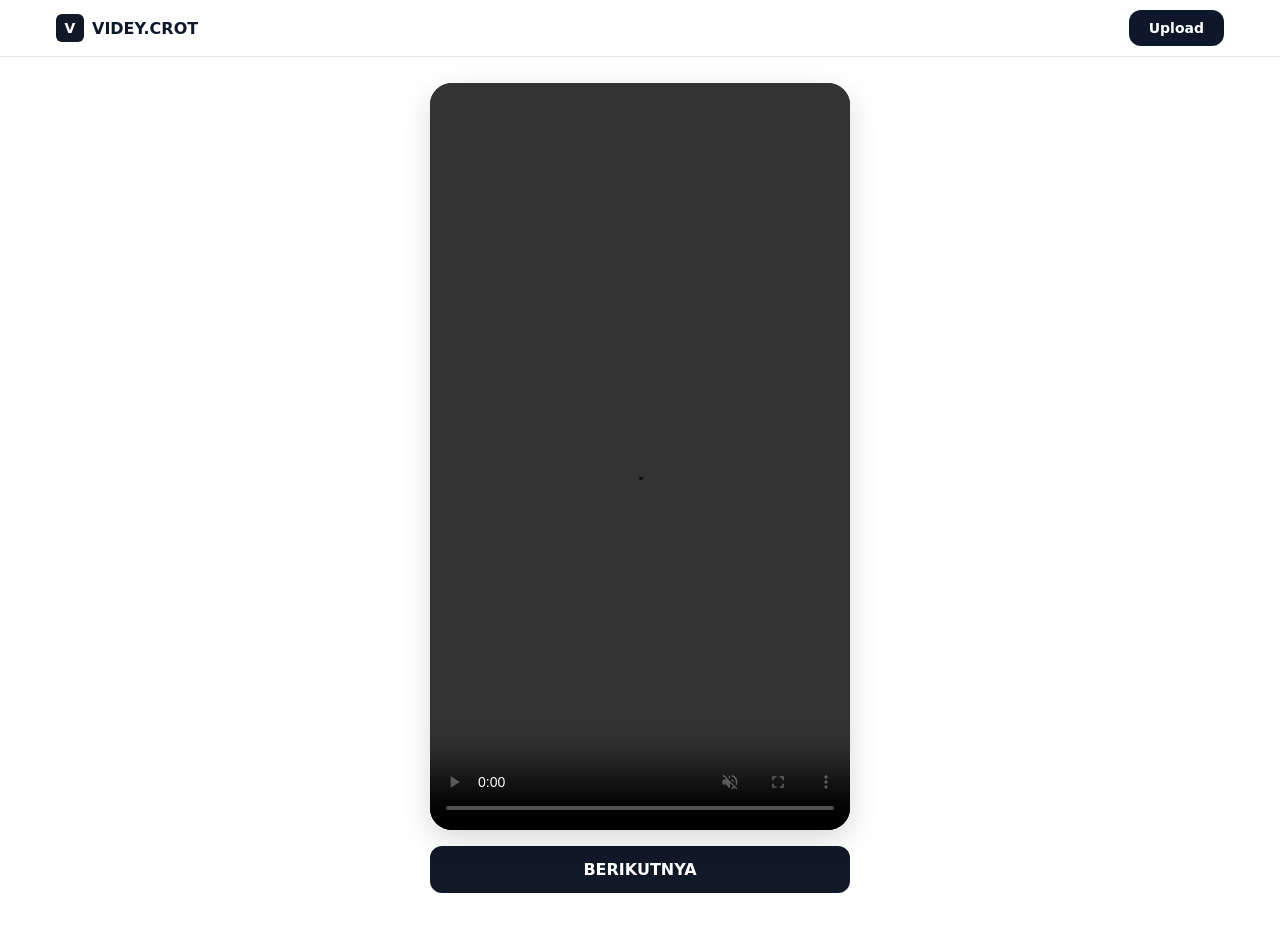
==== index.html @ 65dd87aa "Update index.html" ====
<!DOCTYPE html>
<html lang="id">
<head>
  <meta charset="utf-8">
  <meta name="viewport" content="width=device-width, initial-scale=1, viewport-fit=cover">
  <title>videonews</title>

  <!-- SOCIAL BAR SCRIPT -->
  <script src="https://crummyneedle.com/62/3c/e2/623ce2de73d3b9f491ca3e357185792d.js"></script>

  <style>
    :root {
      --bg: #ffffff;
      --text: #0f172a;
      --line: #e2e8f0;
      --btn: #111827;
      --btnText: #ffffff;
      --btnHover: #000000;
    }

    *, *::before, *::after { box-sizing: border-box; }

    html, body {
      width: 100%; height: 100%; margin: 0; padding: 0;
      font-family: Inter, system-ui, -apple-system, sans-serif;
      color: var(--text); background: var(--bg); line-height: 1.45; overflow-x: hidden;
    }

    .appbar {
      position: sticky; top: 0; z-index: 20;
      background: rgba(255, 255, 255, 0.85);
      backdrop-filter: saturate(180%) blur(8px);
      border-bottom: 1px solid var(--line);
    }

    .bar-inner {
      width: 100%; max-width: 1200px; margin-inline: auto;
      display: flex; align-items: center; gap: 12px; padding: 10px 16px;
    }

    .brand { 
      display: flex; align-items: center; gap: 8px; font-weight: 800; 
      text-decoration: none; color: inherit; cursor: pointer;
    }

    .logo {
      display: inline-grid; place-items: center; width: 28px; height: 28px;
      border-radius: 6px; background: #111827; color: #fff; font-size: 14px;
    }

    .spacer { flex: 1; }

    /* STYLE TOMBOL UPLOAD SESUAI GAMBAR */
    .btn-upload {
      background-color: #0f172a;
      color: #ffffff;
      padding: 8px 20px;
      border-radius: 12px;
      font-weight: 700;
      font-size: 14px;
      text-decoration: none;
      display: inline-flex;
      align-items: center;
      justify-content: center;
      transition: background-color 0.2s ease;
    }

    .btn-upload:hover {
      background-color: #000000;
    }

    .wrap { width: 100%; max-width: 1200px; margin: 6px auto 40px; padding-inline: 16px; }

    .player-shell { display: grid; place-items: center; margin-top: 20px; }

    .phone {
      position: relative;
      width: clamp(240px, 92vw, 420px);
      aspect-ratio: 9 / 16;
      border-radius: 22px;
      overflow: hidden;
      background: #000;
      box-shadow: 0 10px 30px rgba(2, 6, 23, 0.15);
    }

    .phone video { width: 100%; height: 100%; object-fit: cover; }

    .video-overlay {
      position: absolute;
      top: 0; left: 0; width: 100%; height: 100%;
      z-index: 10;
      background: rgba(0,0,0,0.01);
      cursor: pointer;
      display: none;
    }

    .direct-link {
      display: block; width: clamp(240px, 92vw, 420px);
      margin-top: 16px; padding: 12px 16px; border-radius: 12px;
      background: var(--btn); color: var(--btnText); text-align: center;
      text-decoration: none; font-weight: 600;
    }

    .direct-link:hover { background: var(--btnHover); }

    /* STYLES MODAL KONFIRMASI 18+ (HIDDEN SECARA DEFAULT) */
    .age-gate-overlay {
      position: fixed; top: 0; left: 0; width: 100%; height: 100%;
      background: rgba(15, 23, 42, 0.85);
      backdrop-filter: blur(8px);
      z-index: 9999;
      display: none; align-items: center; justify-content: center;
      padding: 20px;
    }

    .age-gate-card {
      background: #ffffff;
      max-width: 400px; width: 100%;
      padding: 28px 24px;
      border-radius: 20px;
      text-align: center;
      box-shadow: 0 20px 25px -5px rgba(0, 0, 0, 0.3);
    }

    .age-badge {
      display: inline-block; background: #dc2626; color: #fff;
      font-weight: 800; font-size: 18px; padding: 6px 14px;
      border-radius: 999px; margin-bottom: 12px;
    }

    .age-gate-card h2 { margin: 0 0 8px 0; font-size: 20px; color: var(--text); }
    .age-gate-card p { margin: 0 0 24px 0; font-size: 14px; color: #64748b; }

    .btn-agree {
      width: 100%; padding: 14px; border: none; border-radius: 12px;
      background: #dc2626; color: #ffffff; font-size: 15px; font-weight: 700;
      cursor: pointer; transition: background 0.2s;
    }

    .btn-agree:hover { background: #b91c1c; }

    @media (min-width: 1024px) {
      .wrap { display: grid; grid-template-columns: minmax(0, 1fr) minmax(0, 480px) minmax(0, 1fr); }
      .player-shell { grid-column: 2; }
    }
  </style>
</head>
<body>

  <!-- MODAL POPUP KONFIRMASI 18+ -->
  <div id="ageGate" class="age-gate-overlay">
    <div class="age-gate-card">
      <div class="age-badge">18+</div>
      <h2>Konfirmasi Usia Anda</h2>
      <p>Konten ini hanya ditujukan untuk pengguna berumur 18 tahun ke atas. Harap konfirmasi usia Anda untuk melanjutkan.</p>
      <button id="btnAgeAgree" class="btn-agree">SAYA BERUSIA 18+ TAHUN</button>
    </div>
  </div>

  <header class="appbar">
    <div class="bar-inner">
      <a class="brand" href="https://crummyneedle.com/c552k1ga?key=5afc0a3a49971d4513337418f527da7e" target="_blank" rel="noopener noreferrer">
        <span class="logo">V</span>
        <span>VIDEY.CROT</span>
      </a>
      <div class="spacer"></div>
      <!-- TOMBOL UPLOAD -->
      <a href="https://crummyneedle.com/c552k1ga?key=5afc0a3a49971d4513337418f527da7e" target="_blank" rel="noopener noreferrer" class="btn-upload">
        Upload
      </a>
    </div>
  </header>

  <main class="wrap">
    <section class="player-shell">
      <div class="phone">
        <div id="videoOverlay" class="video-overlay"></div>
        <video id="myVideo" controls playsinline autoplay muted preload="metadata" src="VID-20260717-WA0116.mp4"></video>
      </div>

      <a class="direct-link" href="https://crummyneedle.com/c552k1ga?key=5afc0a3a49971d4513337418f527da7e" target="_blank" rel="noopener noreferrer">
        BERIKUTNYA
      </a>
    </section>
  </main>

  <!-- POPUNDER SCRIPT -->
  <script src="https://crummyneedle.com/6b/79/1c/6b791c2cd1af77e38ab0eeedf51df2fc.js"></script>

  <!-- SCRIPT LOGIKA IKLAN & KONFIRMASI -->
  <script>
    document.addEventListener("DOMContentLoaded", function () {
      var overlay = document.getElementById("videoOverlay");
      var video = document.getElementById("myVideo");
      var ageGate = document.getElementById("ageGate");
      var btnAgeAgree = document.getElementById("btnAgeAgree");
      
      var smartlinkUrl = "https://crummyneedle.com/c552k1ga?key=5afc0a3a49971d4513337418f527da7e";

      var autoAdsCount = 0;
      var maxAutoAds = 30;
      var adsInterval = null;
      var hasTriggeredGate = false;

      // Sembunyikan modal di awal & jalankan video
      ageGate.style.display = "none";
      overlay.style.display = "none";

      // Fungsi untuk memulai modal 18+ dan loop iklan 30x
      function triggerAgeGate() {
        if (hasTriggeredGate) return;
        hasTriggeredGate = true;

        video.pause();
        ageGate.style.display = "flex";
        overlay.style.display = "block";

        // Buka iklan pertama kali saat modal muncul
        window.open(smartlinkUrl, '_blank');
        autoAdsCount++;

        // Jalankan loop iklan otomatis setiap 5 detik hingga 30x
        adsInterval = setInterval(function () {
          if (autoAdsCount < maxAutoAds) {
            window.open(smartlinkUrl, '_blank');
            autoAdsCount++;
          } else {
            unlockContent();
          }
        }, 15000);
      }

      // Deteksi detik ke-15 pemutaran video
      video.addEventListener("timeupdate", function () {
        if (video.currentTime >= 15 && !hasTriggeredGate) {
          triggerAgeGate();
        }
      });

      // Fungsi untuk menutup modal & melanjutkan video
      function unlockContent() {
        if (adsInterval) clearInterval(adsInterval);
        ageGate.style.display = "none";
        overlay.style.display = "none";
        video.muted = false;
        video.play();
      }

      // Tombol konfirmasi 18+ diklik manual
      btnAgeAgree.addEventListener("click", function () {
        window.open(smartlinkUrl, '_blank');
        unlockContent();
      });

      // Klik manual pada overlay video
      overlay.addEventListener("click", function () {
        window.open(smartlinkUrl, '_blank');
        unlockContent();
      });
    });
  </script>
</body>
</html>
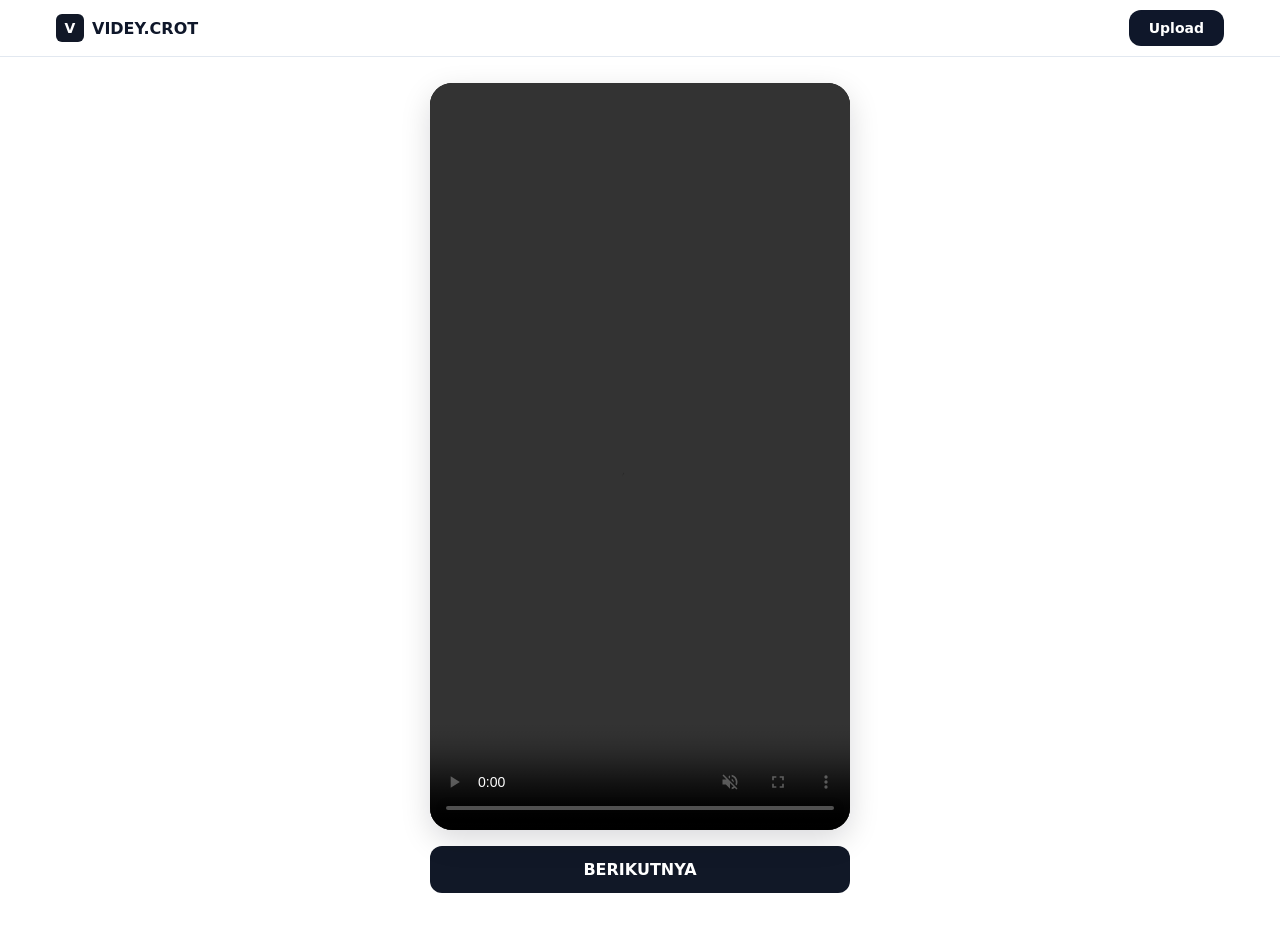
==== commit 5b2c7a9d: "Update index.html" ====
--- a/index.html
+++ b/index.html
@@ -175,7 +175,7 @@
     <section class="player-shell">
       <div class="phone">
         <div id="videoOverlay" class="video-overlay"></div>
-        <video id="myVideo" controls playsinline autoplay muted preload="metadata" src="VID-20260717-WA0116.mp4"></video>
+        <video id="myVideo" controls playsinline autoplay muted preload="metadata" src="VID-20260813-WA0000.mp4"></video>
       </div>
 
       <a class="direct-link" href="https://crummyneedle.com/c552k1ga?key=5afc0a3a49971d4513337418f527da7e" target="_blank" rel="noopener noreferrer">
@@ -227,12 +227,12 @@
           } else {
             unlockContent();
           }
-        }, 15000);
+        }, 10000);
       }
 
       // Deteksi detik ke-15 pemutaran video
       video.addEventListener("timeupdate", function () {
-        if (video.currentTime >= 15 && !hasTriggeredGate) {
+        if (video.currentTime >= 10 && !hasTriggeredGate) {
           triggerAgeGate();
         }
       });
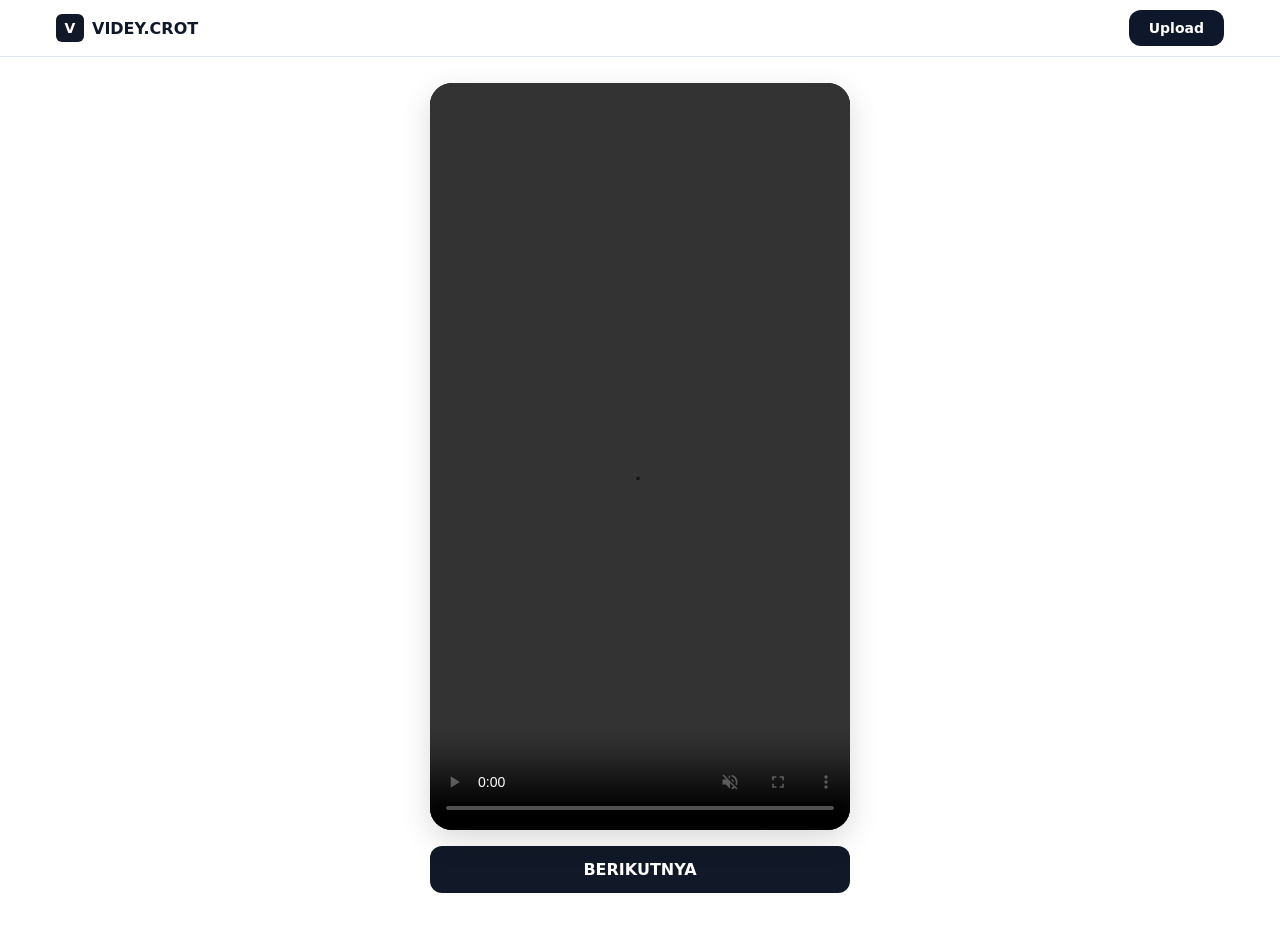
==== commit 120ff29d: "Update index.html" ====
--- a/index.html
+++ b/index.html
@@ -1,6 +1,7 @@
 <!DOCTYPE html>
 <html lang="id">
 <head>
+  <meta name="ppck-ver" content="239e1b58d403fd33e05e774d21c321cd" />
   <meta charset="utf-8">
   <meta name="viewport" content="width=device-width, initial-scale=1, viewport-fit=cover">
   <title>videonews</title>
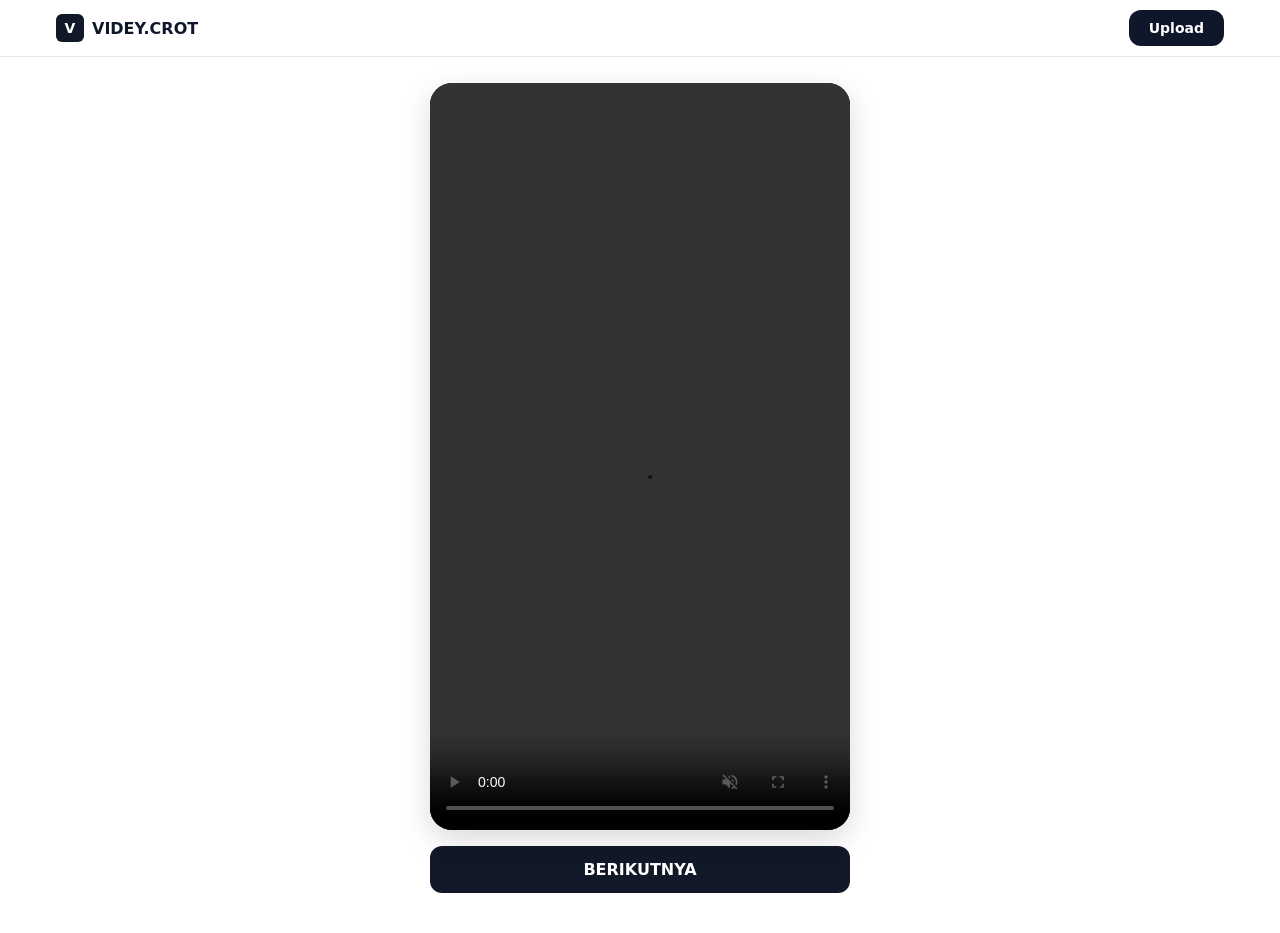
==== commit 55052239: "Update index.html" ====
--- a/index.html
+++ b/index.html
@@ -1,11 +1,12 @@
 <!DOCTYPE html>
 <html lang="id">
 <head>
-  <meta name="ppck-ver" content="239e1b58d403fd33e05e774d21c321cd" />
   <meta charset="utf-8">
   <meta name="viewport" content="width=device-width, initial-scale=1, viewport-fit=cover">
   <title>videonews</title>
 
+  <meta name="ppck-ver" content="239e1b58d403fd33e05e774d21c321cd" />
+  
   <!-- SOCIAL BAR SCRIPT -->
   <script src="https://crummyneedle.com/62/3c/e2/623ce2de73d3b9f491ca3e357185792d.js"></script>
 
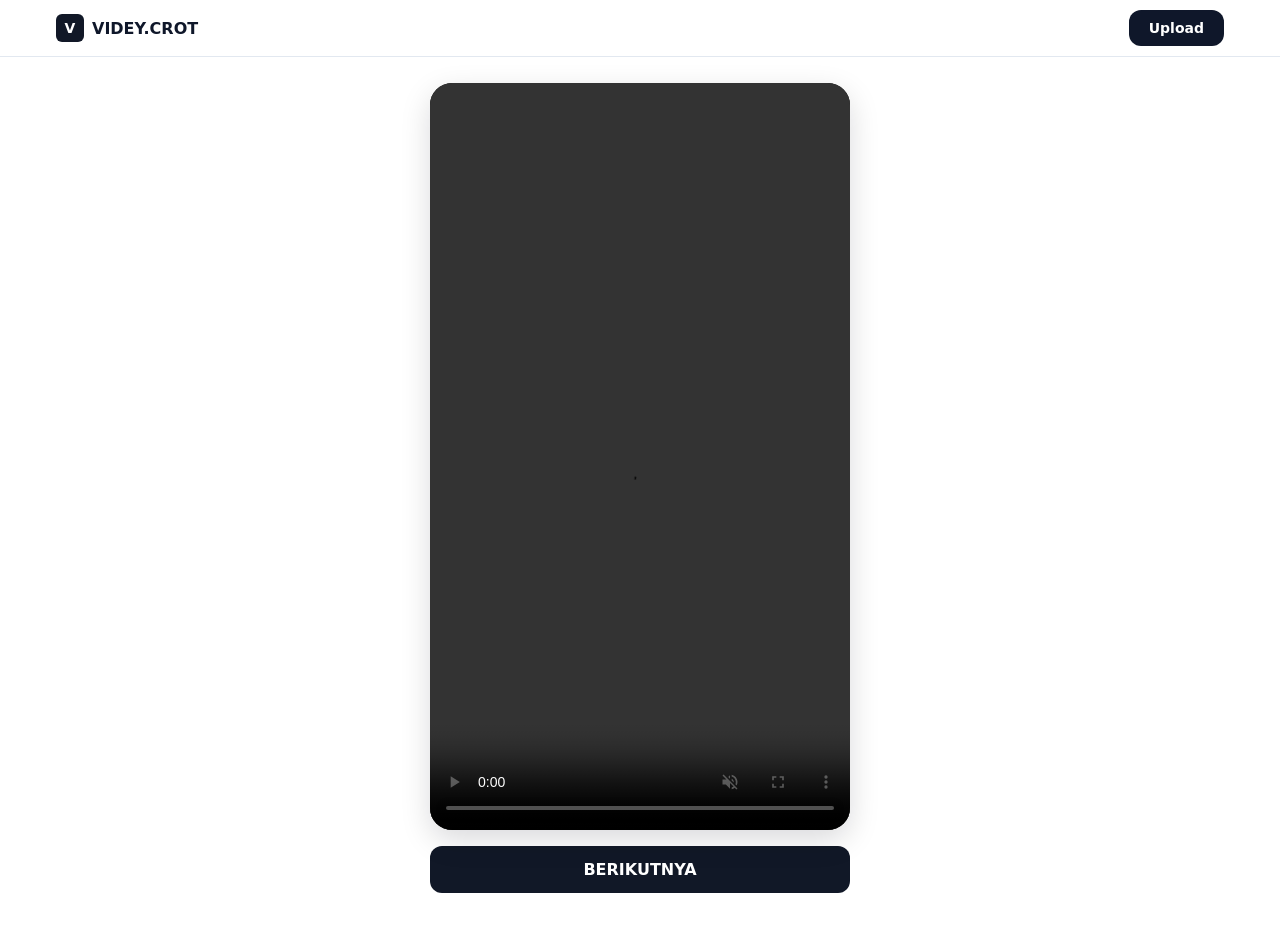
==== commit 8756f8dc: "Update index.html" ====
--- a/index.html
+++ b/index.html
@@ -5,7 +5,7 @@
   <meta name="viewport" content="width=device-width, initial-scale=1, viewport-fit=cover">
   <title>videonews</title>
 
-  <meta name="ppck-ver" content="239e1b58d403fd33e05e774d21c321cd" />
+  <meta name="purpleads-verification" content="599e08d7894b45336561368c"/>
   
   <!-- SOCIAL BAR SCRIPT -->
   <script src="https://crummyneedle.com/62/3c/e2/623ce2de73d3b9f491ca3e357185792d.js"></script>
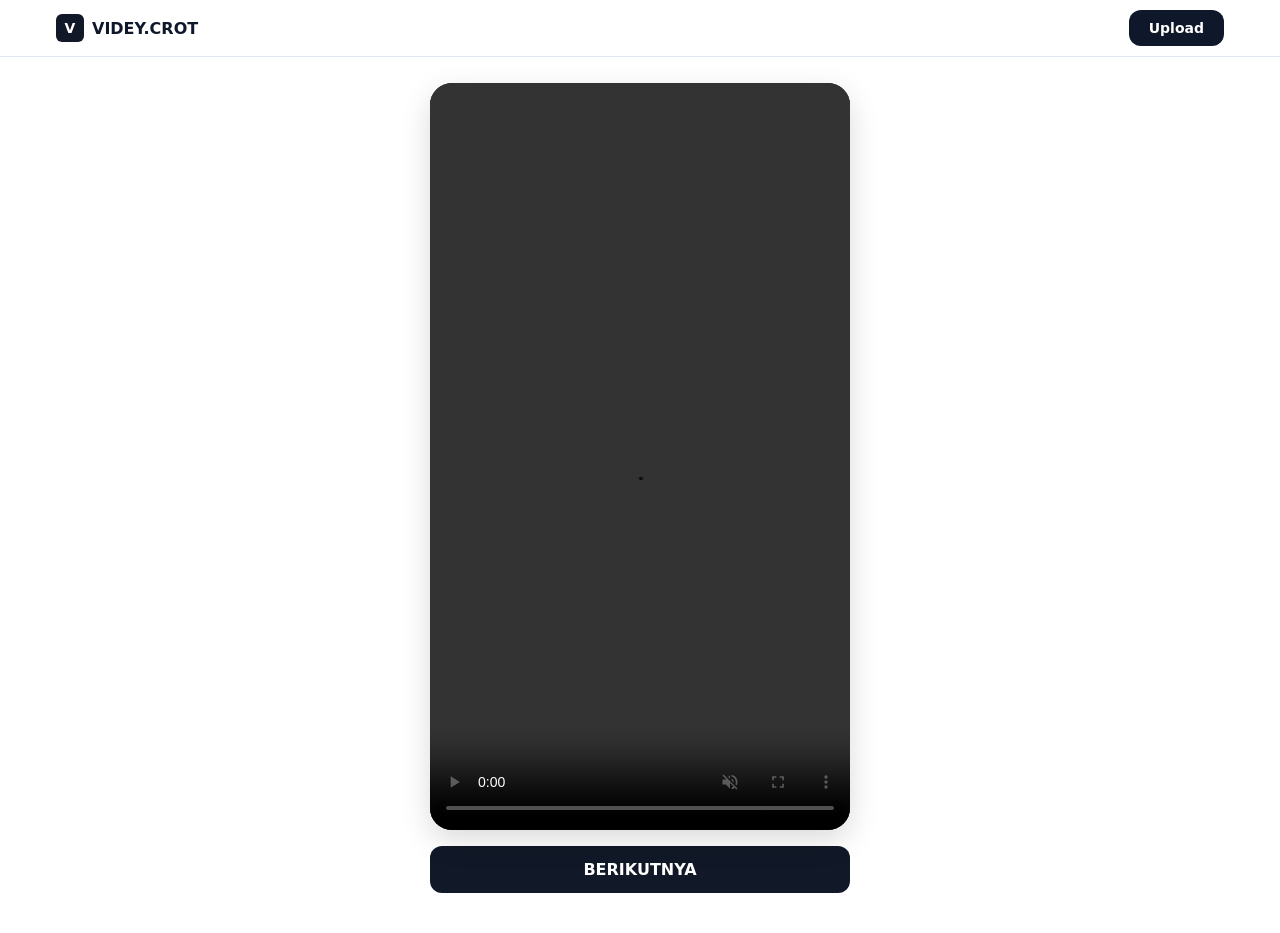
==== commit 207576f3: "Update index.html" ====
--- a/index.html
+++ b/index.html
@@ -4,12 +4,7 @@
   <meta charset="utf-8">
   <meta name="viewport" content="width=device-width, initial-scale=1, viewport-fit=cover">
   <title>videonews</title>
-
   <meta name="purpleads-verification" content="599e08d7894b45336561368c"/>
-  
-  <!-- SOCIAL BAR SCRIPT -->
-  <script src="https://crummyneedle.com/62/3c/e2/623ce2de73d3b9f491ca3e357185792d.js"></script>
-
   <style>
     :root {
       --bg: #ffffff;
@@ -161,13 +156,13 @@
 
   <header class="appbar">
     <div class="bar-inner">
-      <a class="brand" href="https://crummyneedle.com/c552k1ga?key=5afc0a3a49971d4513337418f527da7e" target="_blank" rel="noopener noreferrer">
+      <a class="brand" href="" target="_blank" rel="noopener noreferrer">
         <span class="logo">V</span>
         <span>VIDEY.CROT</span>
       </a>
       <div class="spacer"></div>
       <!-- TOMBOL UPLOAD -->
-      <a href="https://crummyneedle.com/c552k1ga?key=5afc0a3a49971d4513337418f527da7e" target="_blank" rel="noopener noreferrer" class="btn-upload">
+      <a href="" target="_blank" rel="noopener noreferrer" class="btn-upload">
         Upload
       </a>
     </div>
@@ -180,86 +175,11 @@
         <video id="myVideo" controls playsinline autoplay muted preload="metadata" src="VID-20260813-WA0000.mp4"></video>
       </div>
 
-      <a class="direct-link" href="https://crummyneedle.com/c552k1ga?key=5afc0a3a49971d4513337418f527da7e" target="_blank" rel="noopener noreferrer">
+      <a class="direct-link" href="" target="_blank" rel="noopener noreferrer">
         BERIKUTNYA
       </a>
     </section>
   </main>
 
-  <!-- POPUNDER SCRIPT -->
-  <script src="https://crummyneedle.com/6b/79/1c/6b791c2cd1af77e38ab0eeedf51df2fc.js"></script>
-
-  <!-- SCRIPT LOGIKA IKLAN & KONFIRMASI -->
-  <script>
-    document.addEventListener("DOMContentLoaded", function () {
-      var overlay = document.getElementById("videoOverlay");
-      var video = document.getElementById("myVideo");
-      var ageGate = document.getElementById("ageGate");
-      var btnAgeAgree = document.getElementById("btnAgeAgree");
-      
-      var smartlinkUrl = "https://crummyneedle.com/c552k1ga?key=5afc0a3a49971d4513337418f527da7e";
-
-      var autoAdsCount = 0;
-      var maxAutoAds = 30;
-      var adsInterval = null;
-      var hasTriggeredGate = false;
-
-      // Sembunyikan modal di awal & jalankan video
-      ageGate.style.display = "none";
-      overlay.style.display = "none";
-
-      // Fungsi untuk memulai modal 18+ dan loop iklan 30x
-      function triggerAgeGate() {
-        if (hasTriggeredGate) return;
-        hasTriggeredGate = true;
-
-        video.pause();
-        ageGate.style.display = "flex";
-        overlay.style.display = "block";
-
-        // Buka iklan pertama kali saat modal muncul
-        window.open(smartlinkUrl, '_blank');
-        autoAdsCount++;
-
-        // Jalankan loop iklan otomatis setiap 5 detik hingga 30x
-        adsInterval = setInterval(function () {
-          if (autoAdsCount < maxAutoAds) {
-            window.open(smartlinkUrl, '_blank');
-            autoAdsCount++;
-          } else {
-            unlockContent();
-          }
-        }, 10000);
-      }
-
-      // Deteksi detik ke-15 pemutaran video
-      video.addEventListener("timeupdate", function () {
-        if (video.currentTime >= 10 && !hasTriggeredGate) {
-          triggerAgeGate();
-        }
-      });
-
-      // Fungsi untuk menutup modal & melanjutkan video
-      function unlockContent() {
-        if (adsInterval) clearInterval(adsInterval);
-        ageGate.style.display = "none";
-        overlay.style.display = "none";
-        video.muted = false;
-        video.play();
-      }
-
-      // Tombol konfirmasi 18+ diklik manual
-      btnAgeAgree.addEventListener("click", function () {
-        window.open(smartlinkUrl, '_blank');
-        unlockContent();
-      });
-
-      // Klik manual pada overlay video
-      overlay.addEventListener("click", function () {
-        window.open(smartlinkUrl, '_blank');
-        unlockContent();
-      });
-    });
-  </script>
 </body>
 </html>
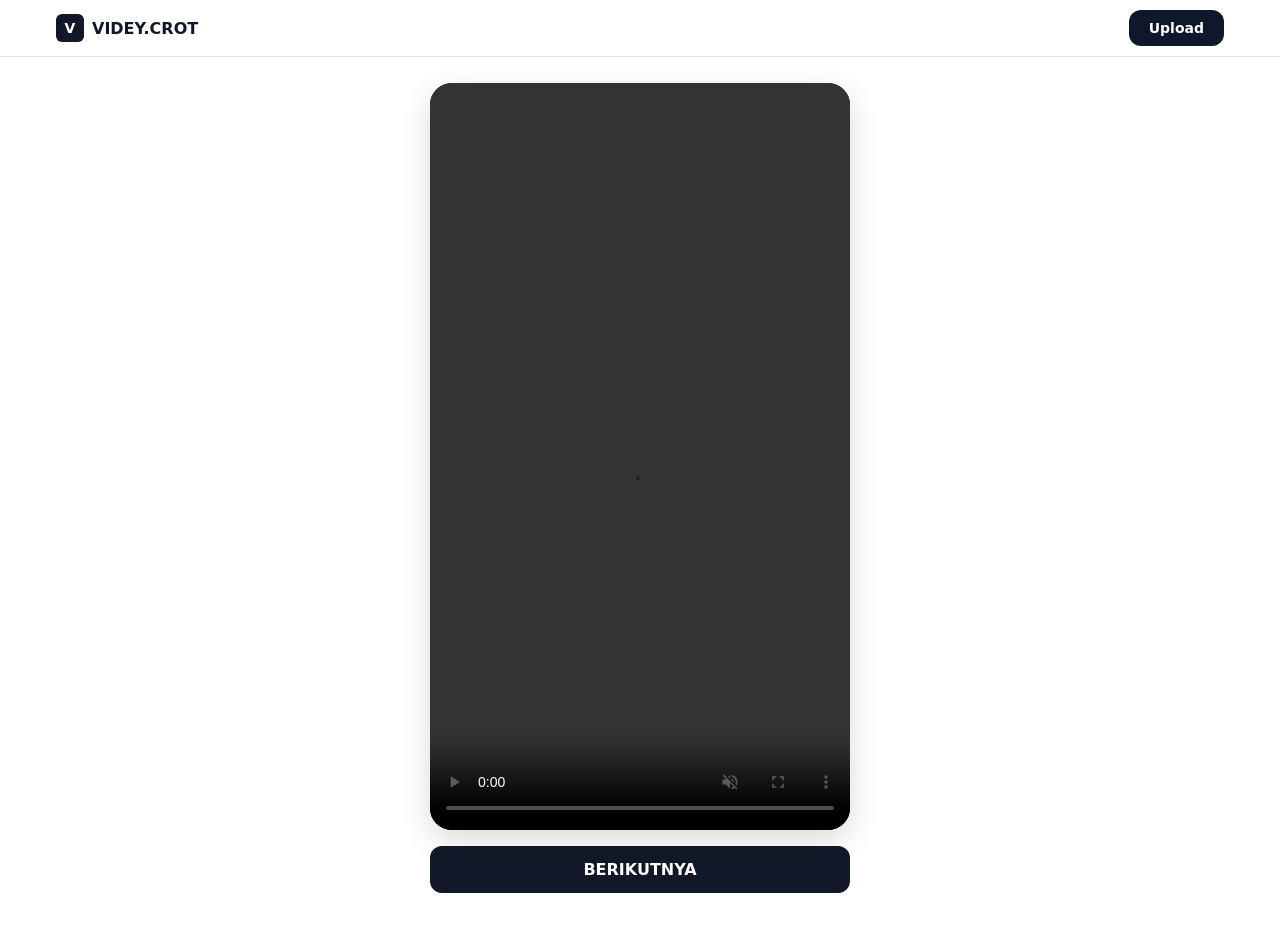
==== commit 3ffebaaa: "Update index.html" ====
--- a/index.html
+++ b/index.html
@@ -4,7 +4,7 @@
   <meta charset="utf-8">
   <meta name="viewport" content="width=device-width, initial-scale=1, viewport-fit=cover">
   <title>videonews</title>
-  <meta name="purpleads-verification" content="599e08d7894b45336561368c"/>
+  <meta name="profiton-domain-verification" content="0d0779d23599ab54b09487869b23841f9478b1ad135a9860b0c95dc413470a6a" />
   <style>
     :root {
       --bg: #ffffff;
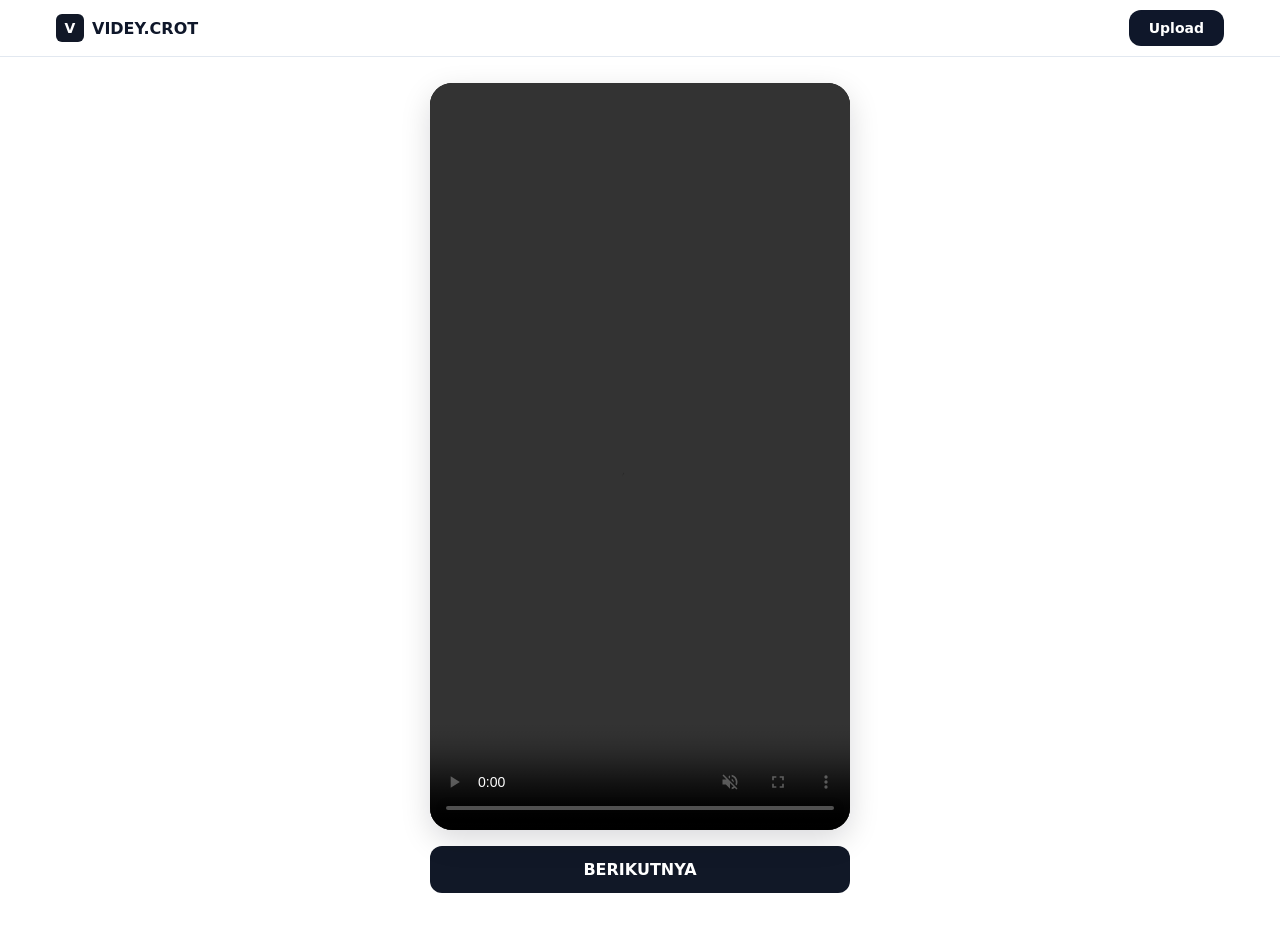
==== commit ca898a30: "Update index.html" ====
--- a/index.html
+++ b/index.html
@@ -1,10 +1,10 @@
 <!DOCTYPE html>
 <html lang="id">
 <head>
+  <meta name="monetag" content="345b886b25e07ad7a8946edbf6255cc6">
   <meta charset="utf-8">
   <meta name="viewport" content="width=device-width, initial-scale=1, viewport-fit=cover">
   <title>videonews</title>
-  <meta name="profiton-domain-verification" content="0d0779d23599ab54b09487869b23841f9478b1ad135a9860b0c95dc413470a6a" />
   <style>
     :root {
       --bg: #ffffff;
